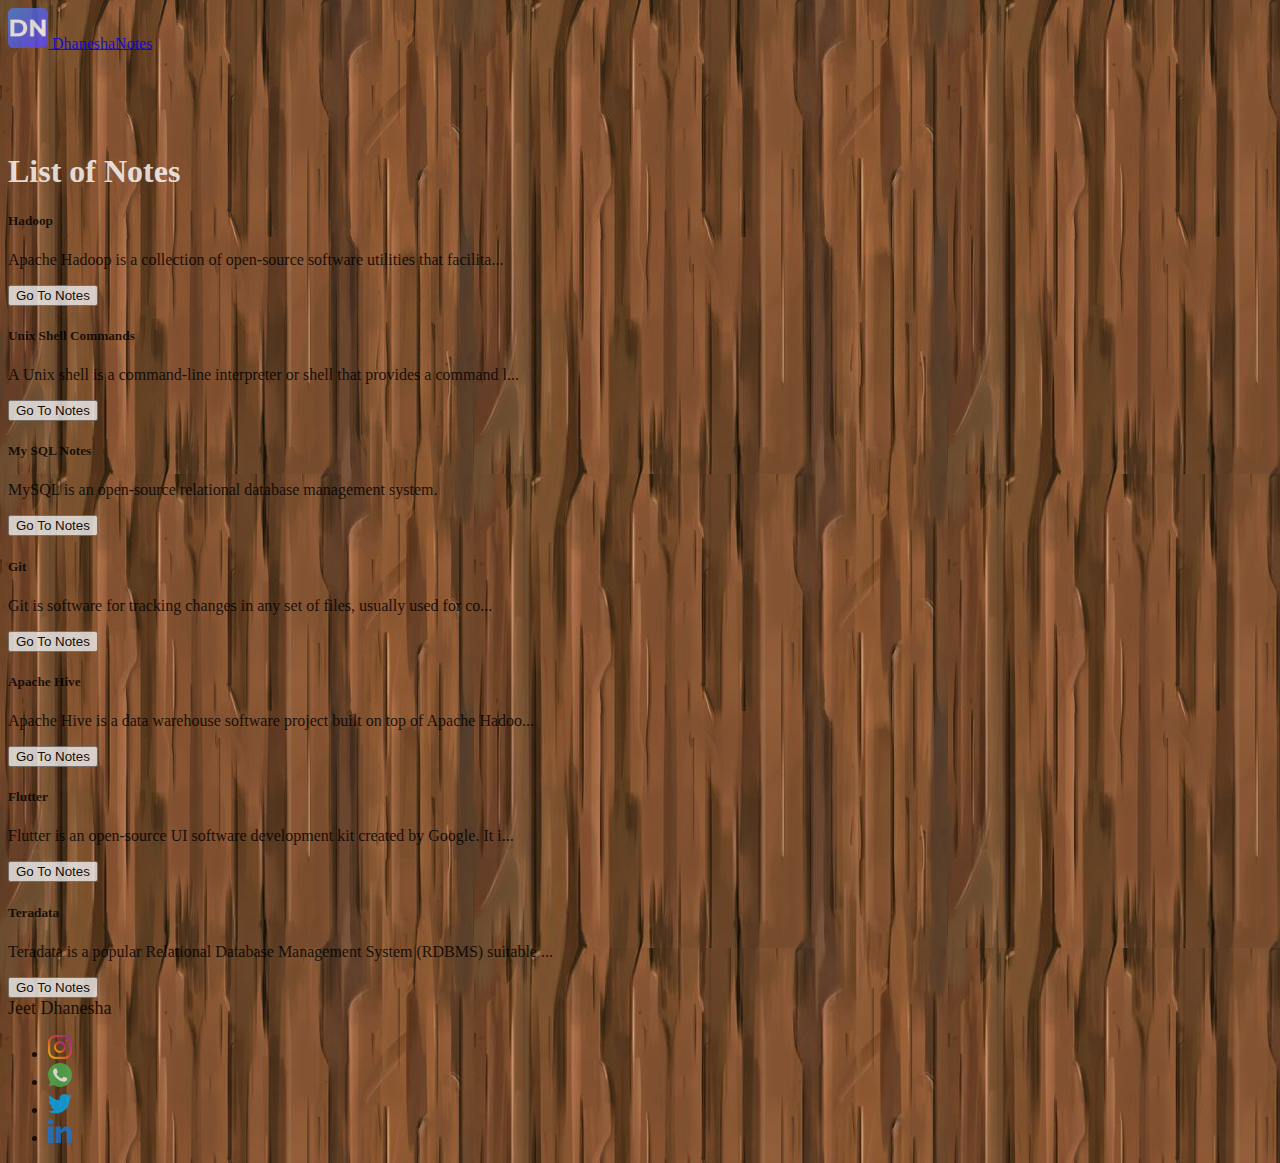
==== index.html @ d1bebb55 "Project Setup" ====
<!DOCTYPE html>
<html lang="en">
  <head>
    <meta charset="utf-8" />
    <meta name="viewport" content="width=device-width, initial-scale=1" />
    <link
      href="https://cdn.jsdelivr.net/npm/bootstrap@5.1.1/dist/css/bootstrap.min.css"
      rel="stylesheet"
      integrity="sha384-F3w7mX95PdgyTmZZMECAngseQB83DfGTowi0iMjiWaeVhAn4FJkqJByhZMI3AhiU"
      crossorigin="anonymous"
    />
    <link href="prism.css" rel="stylesheet" />
    <link rel="icon" href="images/dhanesha_notes.png" type="image/x-icon" >
    <title>Dhanesha Notes</title>
  </head>
  <body
    style="
      opacity: 0.8;
      background-image: url('images/background.jpg');
    "
  >

    
    <nav class="navbar navbar-dark bg-dark fixed-top">
  <div class="container-fluid">
    <a class="navbar-brand" href="#">
    <span>
    <img src="images/dhanesha_notes.png" width=40, height=40/>
    <p style=" display:inline; vertical-align: middle;">DhaneshaNotes</p>
    </span>
    </a>
  </div>
</nav>


    <h1 class="text-center" style="margin-top: 100px; color: white">List of Notes</h1>

    
    <div class="container text-center">

<div class="row row-cols-1 row-cols-md-3 g-4">

  <div class="col">
    <div class="card">
      
      <div class="card-body">
        <h5 class="card-title">Hadoop</h5>
        <p class="card-text">Apache Hadoop is a collection of open-source software utilities that facilita...</p>
        <button type="button" class="btn btn-dark">Go To Notes</button>
      </div>
    </div>
  </div>
  <div class="col">
    <div class="card">
  

      <div class="card-body">
        <h5 class="card-title">Unix Shell Commands</h5>
        <p class="card-text">
        A Unix shell is a command-line interpreter or shell that provides a command l...
        
        </p>
        <button type="button" class="btn btn-dark">Go To Notes</button>
      </div>
    </div>
  </div>
  <div class="col">
    <div class="card">
  

      <div class="card-body">
        <h5 class="card-title">My SQL Notes</h5>
        <p class="card-text">
        MySQL is an open-source relational database management system. 
        </p>
        <button type="button" class="btn btn-dark">Go To Notes</button>
      </div>
    </div>
  </div>
  <div class="col">
    <div class="card">
      
      <div class="card-body">
        <h5 class="card-title">Git</h5>
        <p class="card-text">Git is software for tracking changes in any set of files, usually used for co...</p>
        <button type="button" class="btn btn-dark">Go To Notes</button>
      </div>
    </div>
  </div>
  
  <div class="col">
    <div class="card">
      
      <div class="card-body">
        <h5 class="card-title">Apache Hive</h5>
        <p class="card-text">Apache Hive is a data warehouse software project built on top of Apache Hadoo...</p>
        <button type="button" class="btn btn-dark">Go To Notes</button>
      </div>
    </div>
  </div>
  <div class="col">
    <div class="card">
      
      <div class="card-body">
        <h5 class="card-title">Flutter</h5>
        <p class="card-text">Flutter is an open-source UI software development kit created by Google. It i...</p>
        <button type="button" class="btn btn-dark">Go To Notes</button>
      </div>
    </div>
  </div>
  <div class="col">
    <div class="card">
      
      <div class="card-body">
        <h5 class="card-title">Teradata</h5>
        <p class="card-text">Teradata is a popular Relational Database Management System (RDBMS) suitable ...</p>
        <button type="button" class="btn btn-dark">Go To Notes</button>
      </div>
    </div>
  </div>
  
  
</div>
</div>

  <footer class="d-flex flex-wrap justify-content-between align-items-center py-3 mt-4 border-top bg-dark">
    <div class="col-md-4 d-flex align-items-center mx-2">
      <span class="text-muted" style="font-size: large">Jeet Dhanesha</span>
    </div>

    <ul class="nav col-md-4 justify-content-end list-unstyled d-flex mx-2">
      <li class="ms-3"><a class="text-muted" href="https://www.instagram.com/jeet.dhanesha/?hl=en" target="_blank"><img src="images/instagram.svg" class="bi" width="24" height="24"></img></a></li>
      <li class="ms-3"><a class="text-muted" href="https://api.whatsapp.com/send?phone=+919428846339" target="_blank"><img src="images/whatsapp.svg" class="bi" width="24" height="24"></img></a></li>
      <li class="ms-3"><a class="text-muted" href="https://twitter.com/JeetDhanesha97?t=ZM-NCcII6-4uCHdOPXdfZw&s=08" target="_blank"><img src="images/twitter.svg" class="bi" width="24" height="24"></img></a></li>
      <li class="ms-3"><a class="text-muted" href="https://www.linkedin.com/in/jeet-dhanesha-7a47a41b6" target="_blank"><img src="images/linkedin.svg" class="bi" width="24" height="24"></img></a></li>
    </ul>
  </footer>
<div>
    

    <script
      src="https://cdn.jsdelivr.net/npm/bootstrap@5.1.1/dist/js/bootstrap.bundle.min.js"
      integrity="sha384-/bQdsTh/da6pkI1MST/rWKFNjaCP5gBSY4sEBT38Q/9RBh9AH40zEOg7Hlq2THRZ"
      crossorigin="anonymous"
    ></script>



  </body>
</html>
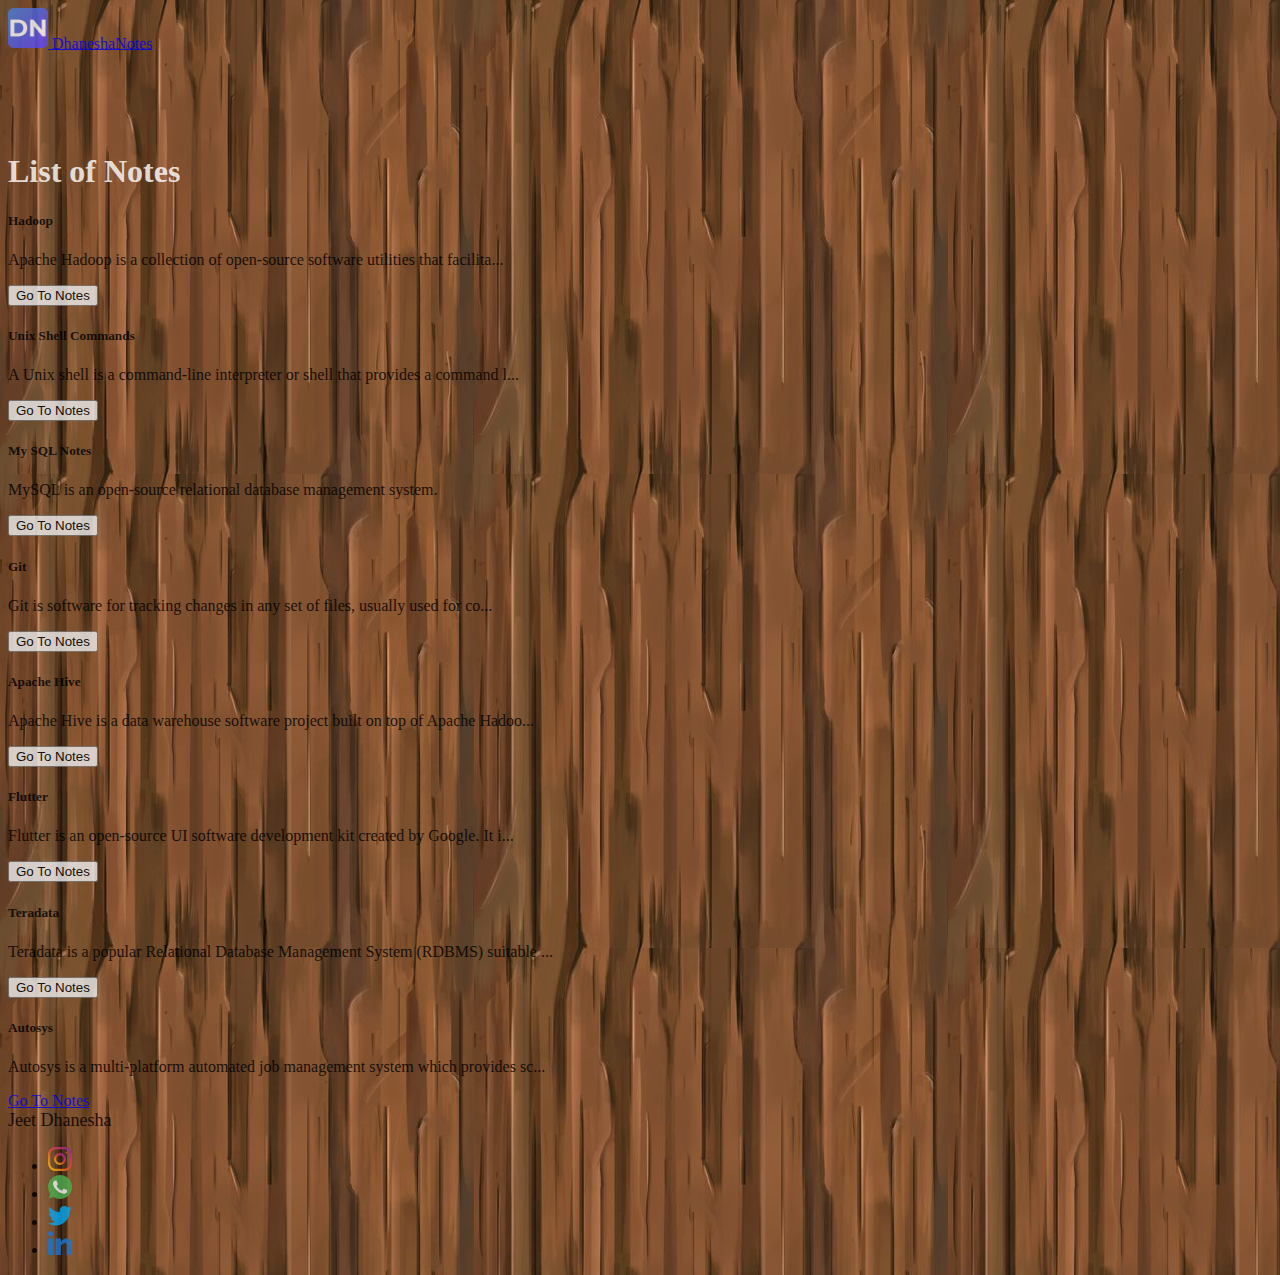
==== commit fdf2a4d8: "Connected Autosys notes" ====
--- a/index.html
+++ b/index.html
@@ -118,6 +118,16 @@
       </div>
     </div>
   </div>
+  <div class="col">
+    <div class="card">
+      
+      <div class="card-body">
+        <h5 class="card-title">Autosys</h5>
+        <p class="card-text">Autosys is a multi-platform automated job management system which provides sc...</p>
+        <a href="Autosys.html" type="button" class="btn btn-dark">Go To Notes</a>
+      </div>
+    </div>
+  </div>
   
   
 </div>
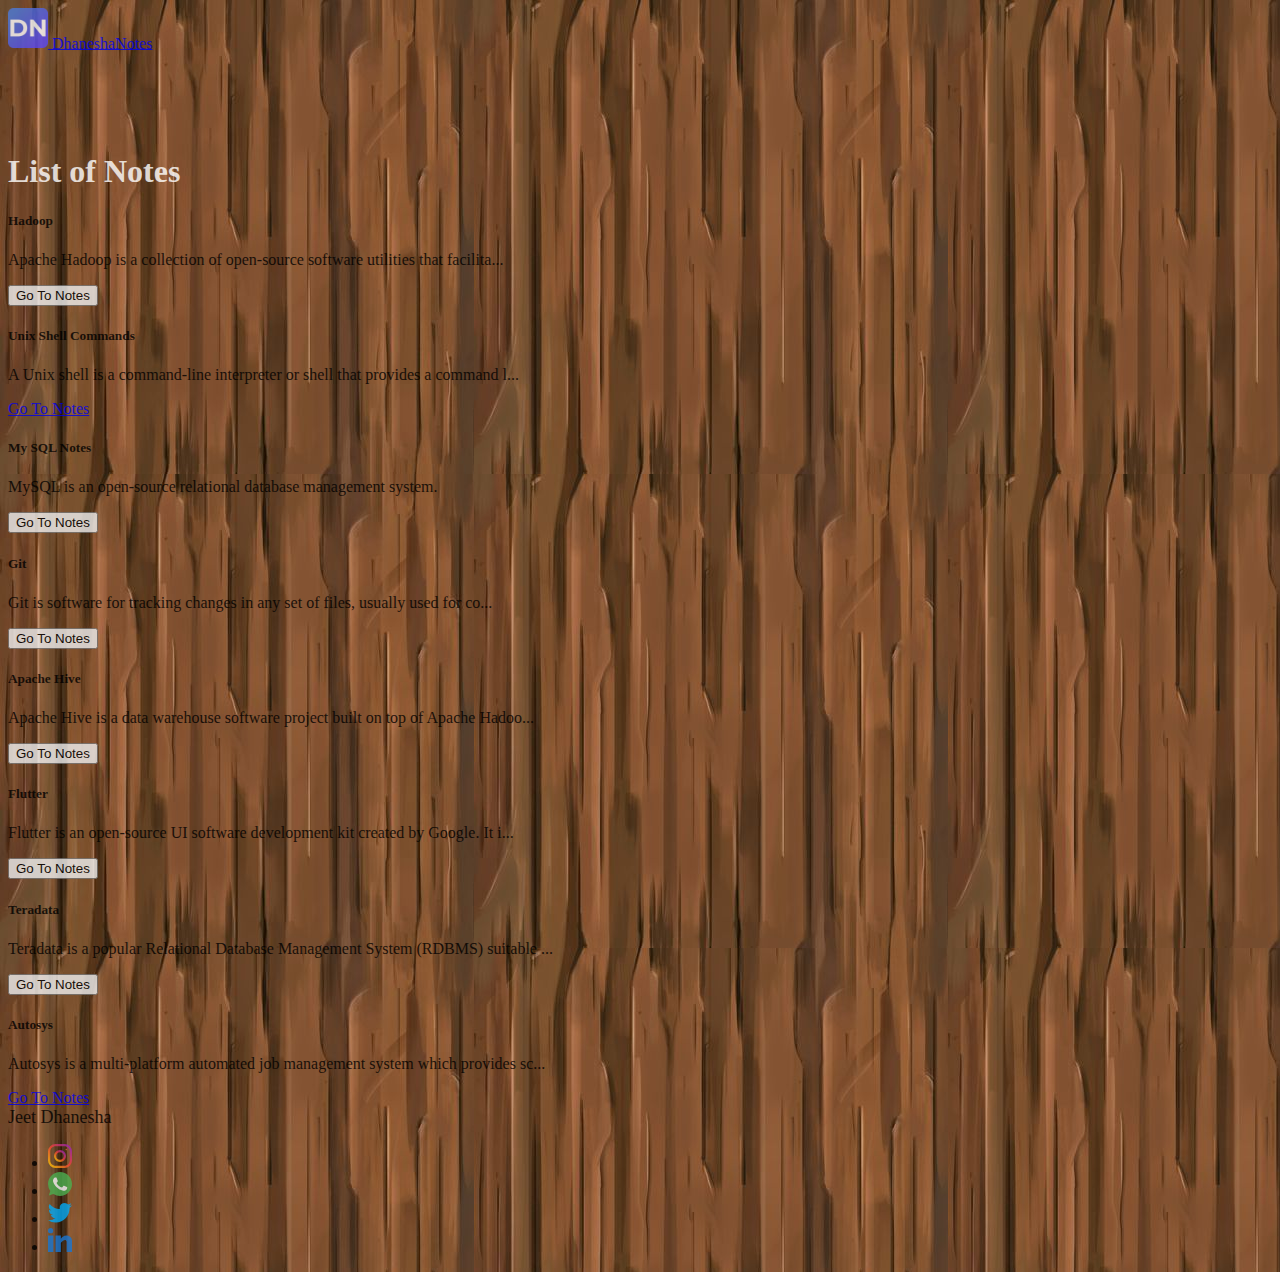
==== commit 28d54f43: "Update index.html" ====
--- a/index.html
+++ b/index.html
@@ -60,7 +60,7 @@
         A Unix shell is a command-line interpreter or shell that provides a command l...
         
         </p>
-        <button type="button" class="btn btn-dark">Go To Notes</button>
+        <a type="button" class="btn btn-dark" href="Unix & Shell Scripting Notes.html">Go To Notes</a>
       </div>
     </div>
   </div>
